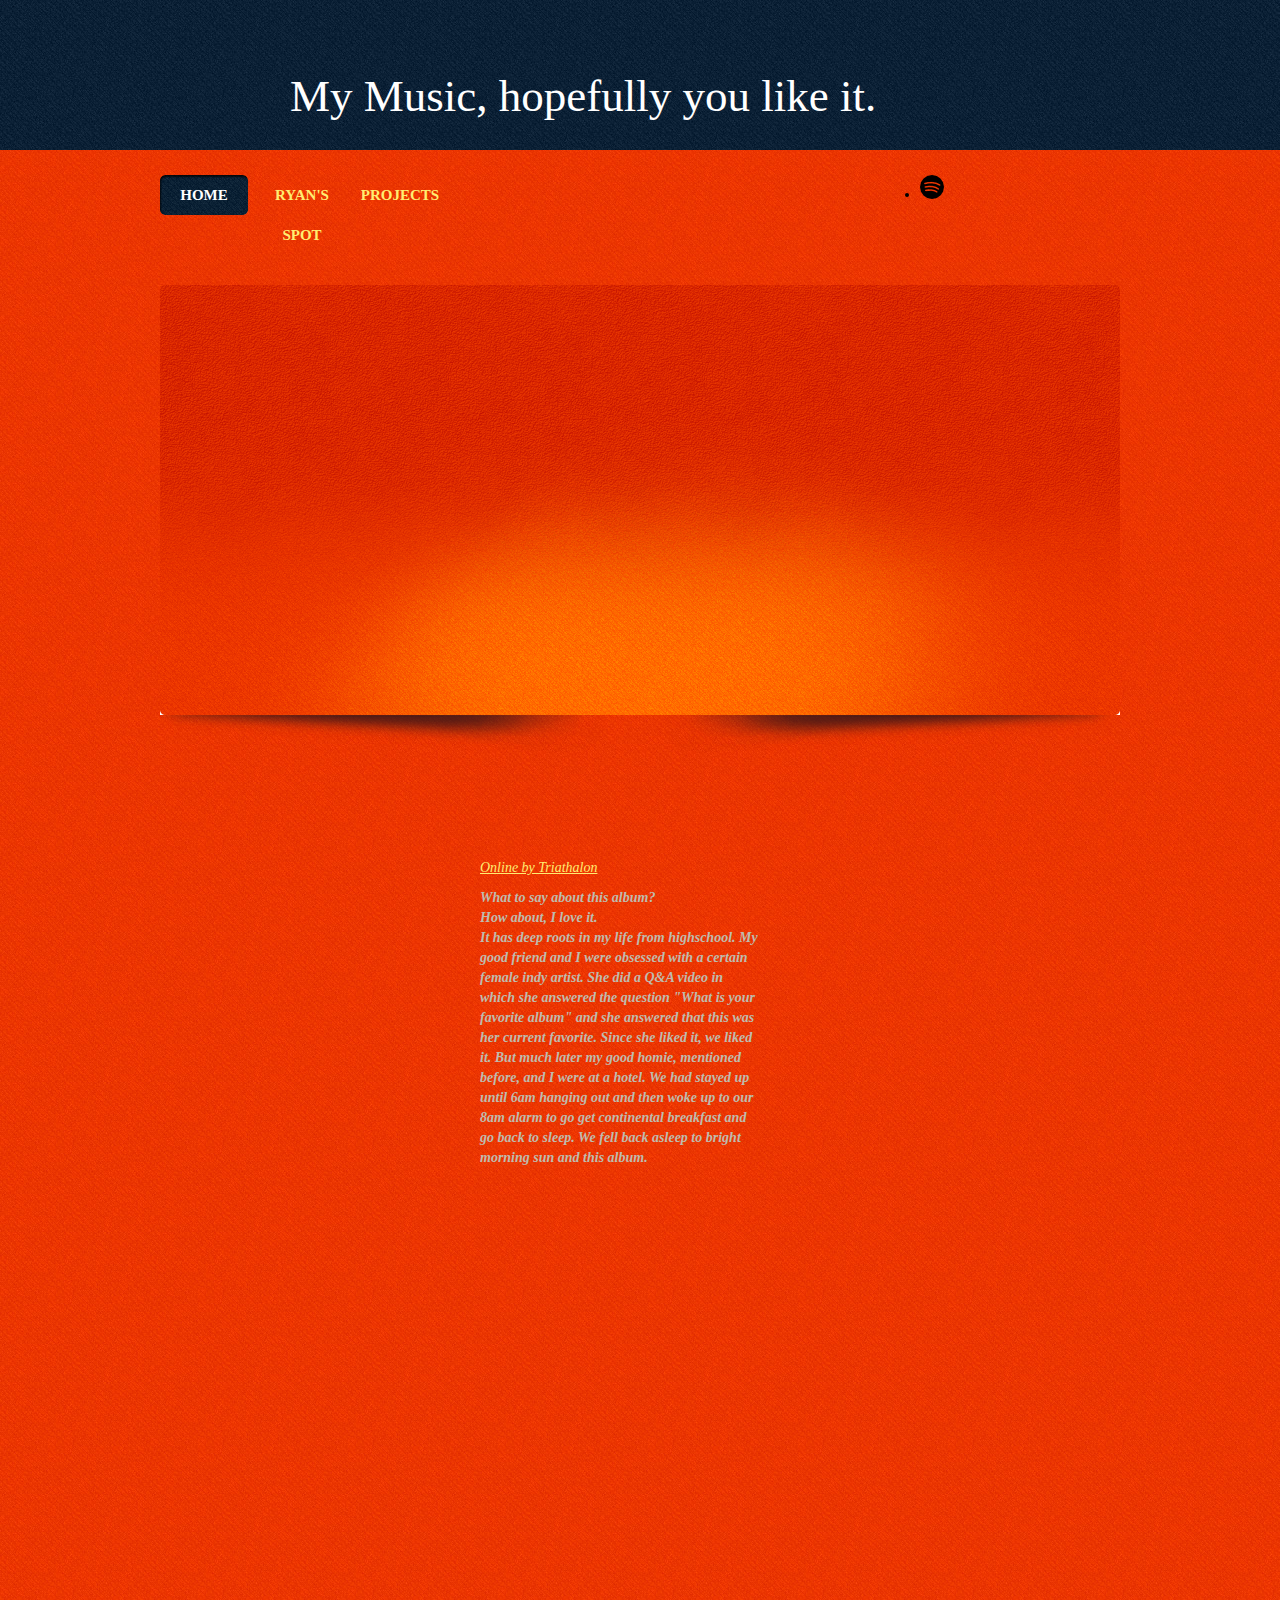
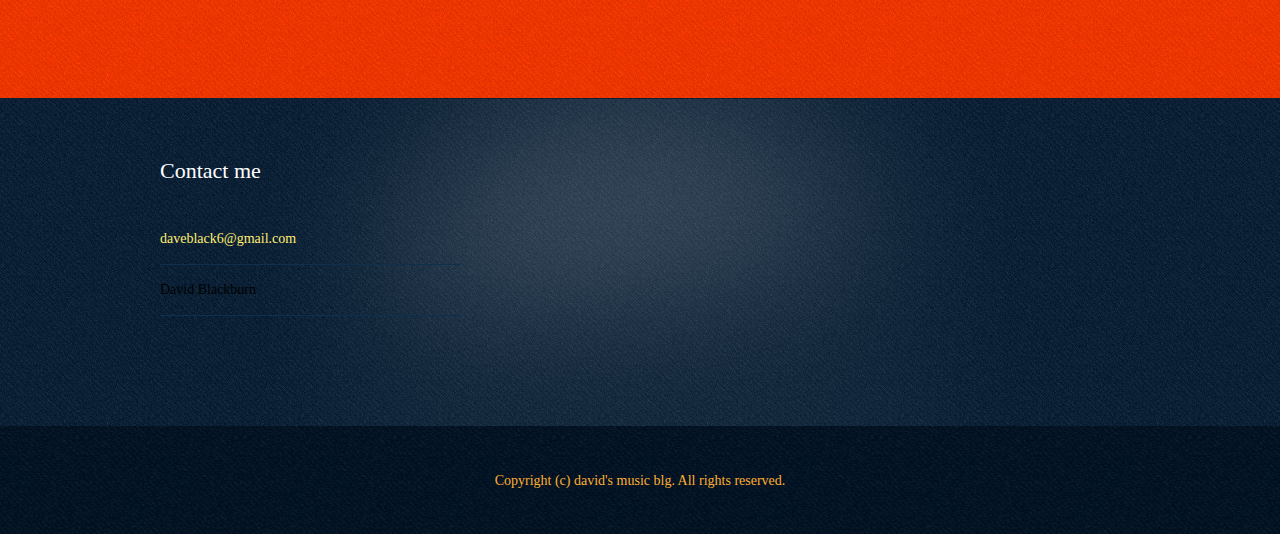
==== index.html @ 2b2178ec "First commit" ====
<!DOCTYPE html PUBLIC "-//W3C//DTD XHTML 1.0 Transitional//EN" "http://www.w3.org/TR/xhtml1/DTD/xhtml1-transitional.dtd">
<html xmlns="http://www.w3.org/1999/xhtml">
<head>
<meta http-equiv="Content-Type" content="text/html; charset=utf-8" />
<title>Music!?</title>
<link href="css/styles.css" rel="stylesheet" type="text/css" />
</head>
<body>

<div class="header-wrap">
	<div class="logo">
		<h1>My Music, hopefully you like it.</h1>
    </div>
</div><!---header-wrap-End--->

<div class="menu-wrap">
	<div class="menu">
		<ul>
        	<li><a href="index.html" class="active">Home</a></li>
            <li><a href="ryan.html">Ryan's Spot</a></li>
            <li><a href="https://github.com/derpysquid1121">Projects</a></li>
        </ul>
    </div>
    
    <div class="socia-wrap">
	<div class="social">
		<ul>
        	<li><a href="https://open.spotify.com/user/1238922990?si=61ceaa04581349fd"><img src="images/spotify (2).png" alt="" /></a></li>
		</ul>
	</div>
</div>
</div><!---menu-wrap-End--->

<div class="banner-wrap">
	<div class="banner">
      <iframe src="https://open.spotify.com/embed/playlist/33J2aN9kJ1RZSGTHyDiFUy" width="750" height="430" frameborder="0" allowtransparency="true" allow="encrypted-media"></iframe>
    </div>
    <div class="shadow"></div>
</div><!---banner-wrap-End--->

<div class="page-wrap">
  <div class="wrap">
    <div class="box">
        <div class="panel">
              <div class="content">
                <iframe src="https://open.spotify.com/embed/album/00AJaOCNERTT43FfXJDQ5I" width="300" height="380" frameborder="0" allowtransparency="true" allow="encrypted-media"></iframe>
              </div>
          </div>
      </div>
      
      <element class="wrap3">
          <element class="panel">
              <element class="content">
                  <p><a>Online by Triathalon</a></p>
                  <p><b>What to say about this album?<br>
                    How about, I love it.<br>
                    It has deep roots in my life from highschool. My good friend and I were obsessed with a certain female indy artist.
                    She did a Q&A video in which she answered the question "What is your favorite album" and she answered that this was
                    her current favorite. Since she liked it, we liked it. 
                    But much later my good homie, mentioned before, and I were at a hotel. We had stayed up until 6am hanging out
                    and then woke up to our 8am alarm to go get continental breakfast and go back to sleep. We fell back asleep to 
                    bright morning sun and this album.
                  </b></p>
  </div>
  </div><!---page-wrap-End--->

<div class="page-wrap">
<div class="wrap">
	<div class="box">
    	<div class="panel">
            <div class="content">
              <iframe src="https://open.spotify.com/embed/playlist/35J5Omz4QIwqNoUJNgqfMD" width="300" height="380" frameborder="0" allowtransparency="true" allow="encrypted-media"></iframe>
            </div>
        </div>
    </div>
    
    <div class="box">
    	<div class="panel">
            <div class="content">
            	<iframe src="https://open.spotify.com/embed/playlist/3W56uZzCZbjLLxYyDvNqqS" width="300" height="380" frameborder="0" allowtransparency="true" allow="encrypted-media"></iframe>
            </div>
        </div>
    </div>
    
    <div class="box">
    	<div class="panel">
        <iframe src="https://open.spotify.com/embed/playlist/0AbIUmzS5fTZw6e5IgOKFr" width="300" height="380" frameborder="0" allowtransparency="true" allow="encrypted-media"></iframe>
            </div>
        </div>
    </div>
</div>
</div><!---page-wrap-End--->
<div class="footer-wrap">
  <div class="wrap">
    
    <div class="panel marRight30">
      <div class="title">
        <h1>Contact me </h1>
      </div>
      <div class="cotact">
        <ul>
          <li><a href="mailto:daveblack6@gmail.com">daveblack6@gmail.com</a></li>
          <li>David Blackburn</li>
        </ul>
      </div>
    </div>
    <div class="clearing"></div>
  </div>
</div><!---footer-wrap--->
<div class="clearing"></div>
<div class="copyright-wrap">
	<div class="wrap">
    	<div class="content">
        <p>Copyright (c) david's music blg. All rights reserved.
        </div>
	</div>
</div><!---copyright-wrap-End--->
</body>
</html>
---- css/styles.css ----
/*-------------------------------------------------
GLOBALS CLASSES 
-------------------------------------------------*/
*{padding:0; margin:0;}
body{font-family:"Trebuchet MS"; font-size:14px; color:#000000; background:url(../images/bg1.jpg);}
img{border:none;}
h1{ font-family:"Times New Roman MS"; font-size:22px; font-weight:normal;}
h2{ font-family:"Trebuchet MS"; font-size:18px; font-weight:normal;}
P{ line-height:20px;}
a{text-decoration:none; color:#ffed71;}
a:hover{color:#ffffff;}
/*-------------------------------------------------
GENERAL CLASSES
-------------------------------------------------*/
.clearing { clear:both;}
.marTop20{margin-top:20px;}
.marTop30{margin-top:30px;}
.marTop40{margin-top:40px;}
.marRight30{margin-right:30px;}
.bg-bottom{ background:none bottom !important;}
.panel{}
.title{}
.content{}
.button a{ text-decoration:none; background:url(../images/btn-bg.png) no-repeat; width:90px; height:30px; text-align:center; line-height:30px; display:block;}
.button a:hover{background:url(../images/btn-bghover.png) no-repeat; color:#04192f;}
.page-wrap{ width:960px; margin:0 auto; overflow:hidden;padding-top: 30px;}
.wrap{ width:960px; margin:0 auto; overflow:hidden;}
.input-newsletter{ background:url(../images/newsletter-bg.png) no-repeat center; width:210px; height:46px; border:none; text-indent:10px; color:#fff;font-family:"Trebuchet MS"; font-size:14px;}


/*-------------------------------------------------
HEADER CLASSES
-------------------------------------------------*/
.header-wrap{ background:#000 url(../images/bg2.jpg) repeat-x; height:150px; width:100%; }
.logo{ width:700px; margin:0 auto;}
.logo h1{ color:#ffffff; font-size:45px; font-weight: normal; padding-top:70px; padding-bottom:40px;}

/*-------------------------------------------------
MENU CLASSES
-------------------------------------------------*/
.menu-wrap{ overflow:hidden; margin:25px auto 30px auto; width:960px;}
.menu{ float:left; width:660px;}
.menu ul li{ list-style:none; float:left; width:88px; text-align:center; line-height:40px; margin-right:10px;}
.menu ul li a{ text-decoration:none; font-size:15px; font-weight:bold; text-transform:uppercase; text-align:center; display:block; color:#ffed71;}
.menu ul li a:hover{ color:#ffffff;  background:url(../images/menu-btn.png) no-repeat;}
.menu ul li a.active{ background:url(../images/menu-btn.png) no-repeat; color:#ffed71; width:88px; height:40px; color:#ffffff;}

/*-------------------------------------------------
SOCIAL MEDIA CLASSES
-------------------------------------------------*/
.socia-wrap{ float:right; width:200px;}
.socail{ overflow:hidden;}
.socail ul li{ float:left; margin-right:15px; list-style:none;}

/*-------------------------------------------------
BANNER CLASSES
-------------------------------------------------*/
.banner-wrap{width:960px; overflow:hidden; margin:0 auto;}
.banner{ height:430px; background:url(../images/banner-bg.png) no-repeat;}
.banner .banner-img{ margin:0 auto; padding-top:54px; width:420px;}
.shadow{ width:950px; height:38px; background:url(../images/shadow.png) no-repeat center; margin-bottom:45px;}

/*-------------------------------------------------
BOX CLASSES
-------------------------------------------------*/
.box{ width:300px; overflow:hidden; float:left;}
.box .panel .title{ background:url(../images/line-bg.jpg) repeat-x bottom; padding-bottom:25px; margin-bottom:25px;}
.box .panel .title span{ float:left; margin-right:12px;}
.box .panel .title h1{ color:#ffffff; font-weight:normal;}
/*-------------------------------------------------
WRAP2 CLASSES
-------------------------------------------------*/
.wrap2{ width:880px; height:75px; margin:0 auto; overflow:hidden; background:url(../images/box-bg.png) no-repeat; margin-top:60px; margin-bottom:60px; padding:40px 40px;}
.wrap2 .content{ width:500px; float:left;}
.icon{ float:left; width:35px; height:60px; margin-right:25px;}
.wrap2 h1{ color:#001325;}
.wrap2 .button{ float:right; display:block;}
.wrap2 .button a{background:url(../images/box-bg2.png) no-repeat;  width:220px; height:60px; font-size:26px; line-height:60px; text-transform:uppercase; padding-left:40px;}
.wrap2 .button a:hover{ width:220px; height:60px; padding-left:40px; background:url(../images/box-bg2hover.png) no-repeat; color:#ec3600;}

/*-------------------------------------------------
WRAP3 CLASSES
-------------------------------------------------*/
.wrap3{ width:960px; margin:0 auto;}
.wrap3 .panel{ width:300px; float:left;}
.wrap3 .panel .title{ padding-bottom:30px;}
.wrap3 .panel .title h1{ color:#ffffff;}
.wrap3 .panel .content img{ margin-bottom:20px;}
.wrap3 .panel .content p a{ color:#ffed71; text-decoration:underline; font-style:italic; padding-top:30px; display:block; padding-left: 20px;}
.wrap3 .panel .content p b{ color:#bebcae; text-decoration:none; font-style:italic; padding-top:10px; padding-left: 20px; display:block;}}
.wrap3 .panel .content p a:hover{ color:#fff; text-decoration:none;}
.wrap3 .panel .content .icon{ float:left; padding-right:20px;}
.wrap3 .panel .content spna{ text-decoration:underline; color:#ffffff;}
.wrap3 .panel .content ul{padding-top:30px;}
.wrap3 .panel .content ul li{ list-style:none; background:url(../images/line-bg.jpg) repeat-x bottom; line-height:38px;}
.wrap3 .panel .content ul li a{ text-decoration:none; color:#ffffff;}
.wrap3 .panel .content ul li a:hover{color:#ffed71;}

/*-------------------------------------------------
COLS CLASSES
-------------------------------------------------*/
.leftcol{ float:left; width:630px; overflow:hidden; margin-top:30px;}
.leftcol .panel{ width:100%;}
.leftcol .panel .title{ background:url(../images/line-bg.jpg) repeat-x bottom; padding-bottom:25px; margin-bottom:25px;}
.leftcol .panel .title h1{ text-transform:uppercase;}
.leftcol .panel .content h2{ color:#1e3246; padding-bottom:15px; padding-top:10px;}
.leftcol .panel .title span{ font-size:18px; color:#1e3246;}
.leftcol .panel .content p{ padding-bottom:20px;}
.leftcol .panel .content img{ float:left; margin-right:20px; background:#dd2900; padding:3px; border:#f32d00 solid 2px;}


.rightcol{ float:right; width:300px; overflow:hidden; margin-top:30px;}

/*-------------------------------------------------
PORTFOLIO CLASSES
-------------------------------------------------*/
.portfolio-content{ width:960px; margin:0 auto;overflow:hidden; }
.portfolio-categ{margin-bottom:30px; margin:0 auto; text-align:left; margin:30px auto 30px auto; font-size:16px; background:url(../images/line-bg.jpg) repeat-x bottom; padding-bottom:25px; margin-bottom:25px;}
.portfolio-categ li{display:inline;margin-right:10px;}
.image-block{ display:block;position: relative;}
.image-block img{border: 1px solid #d5d5d5; border-radius: 4px 4px 4px 4px; background:#dd2900; border:#f32d00 solid 1px;  padding:5px;}
.image-block img:hover{}
.portfolio-area li{float: left;overflow: hidden;width:200px; padding:5px; margin-right:30px;}
.home-portfolio-text{margin-top:10px;}
li.active a{ text-decoration:underline;}


/*-------------------------------------------------
CONTACT FORM CLASSS
-------------------------------------------------*/

.contact-form {padding:30px; width:100%; float:left;}
.contact-form label {display: block; padding:10px 0 10px 0;}
.contact-form label span {display: block; color:#ffed71;font-size:16px; float:left; width:80px; text-align:left; padding:5px 20px 0 0;}
.contact-form .input_text {padding:10px 10px; width:440px; background:#1e3246;border: none; color:#fff; background:url(../images/bg2.jpg) repeat-x; outline:none; font-family:"Trebuchet MS"; font-size:14px;}
.contact-form .message{padding:10px 10px; width:440px; color:#fff;border: none;overflow:hidden;height:150px;background:url(../images/bg2.jpg); outline:none; font-family:"Trebuchet MS"; font-size:14px;}
.contact-form .button{padding:8px;background:#ff9c00; color:#1e3246; text-transform:uppercase; font-family:"Trebuchet MS"; border:0px solid;margin-left:100px;margin-top:20px;}

.address { float:left; width:370px; margin-left:30px;}
.address .panel { border:none; color:#9b9e9a}
.address .panel .title h1 {  color:#d13f31; padding-bottom:10px;}
.address .panel .content p span { color:#9b9e9a;}


/*-------------------------------------------------
FOOTER CLASSES
-------------------------------------------------*/
.footer-wrap{ background:url(../images/bg2.jpg); margin-top:80px; overflow:hidden;}
.footer-wrap .wrap{ width:960px; margin:0 auto;background:url(../images/footerbg-light.png) no-repeat center; height:208px; padding-top:60px; padding-bottom:60px; overflow:hidden;}
.footer-wrap .wrap .panel{width:300px; float:left;}
.footer-wrap .wrap .panel .title{ color:#ffffff; padding-bottom:30px;}
.testimonials{background:url(../images/testimonials-bg.png) no-repeat; width:220px; height:106px; padding:30px 50px 30px 30px;}
.footer-wrap .wrap .panel .content span{ color:#da2600;}
.footer-wrap .wrap .panel .content span a{ color:#da2600; text-decoration:underline; display:block; padding-top:20px;}
.footer-wrap .wrap .panel .content span a:hover{ color:#ffed71; text-decoration:none;}


.footer-wrap .wrap .panel .content ul{ padding-bottom:30px; overflow:hidden;}
.footer-wrap .wrap .panel .content ul li{list-style:none; float:left;}
.footer-wrap .wrap .panel .content ul li .button{ background:url(../images/signup-btn.png); width:80px; height:46px; border:none; font-size:18px; color:#3d1a1b;  font-family:"Trebuchet MS"; margin-left:10px;}

.cotact{width:300px;}
.cotact ul li{ border-bottom:#0d304f solid 1px; list-style:none; line-height:50px;}
.cotact ul li img{ padding-right:10px;}


.copyright-wrap{ background:url(../images/bg3.jpg) repeat-x center; height:63px; padding-top:45px;}
.copyright-wrap .content{text-align:center; color:#feaf32;}
.copyright-wrap .content p a{ color:#feaf32; text-decoration:none;}
.copyright-wrap .content p a:hover{ color:#ffffff;}
.copyright-wrap .content p a.active{ color:#ffffff;}
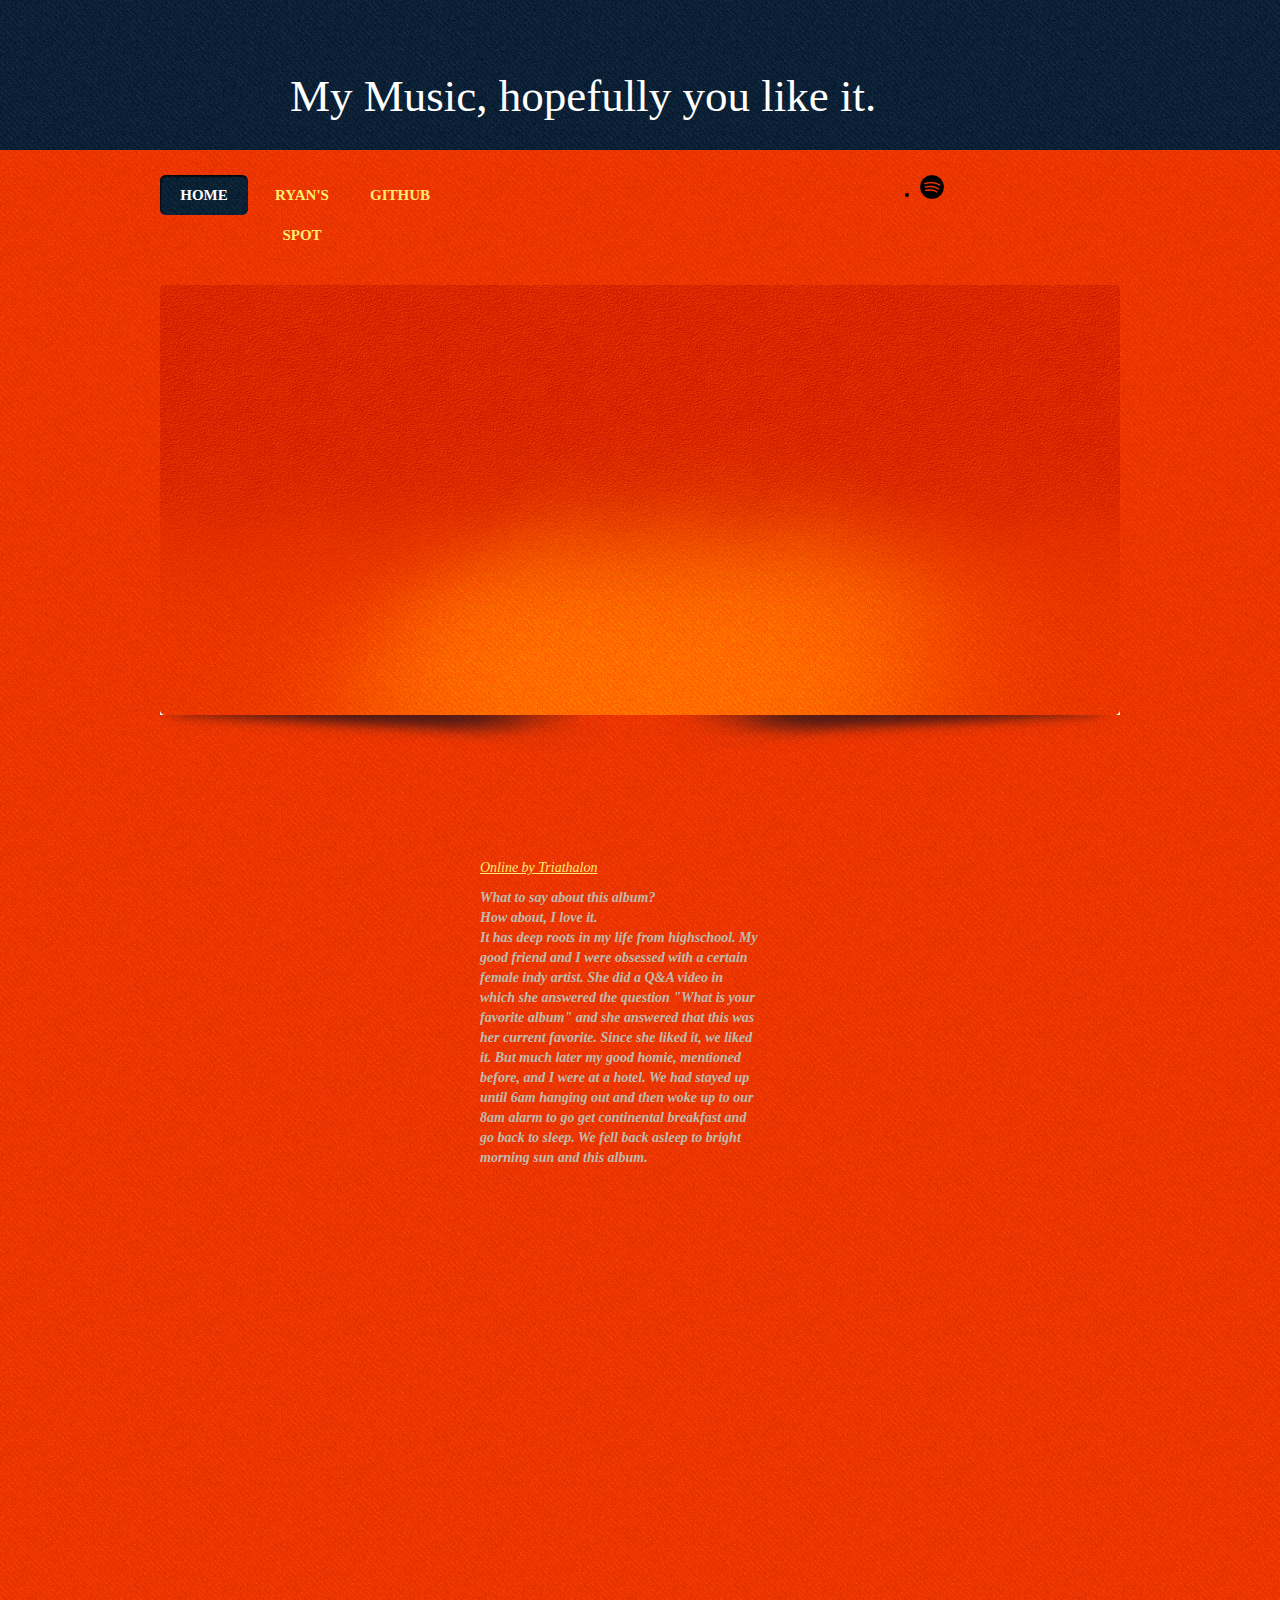
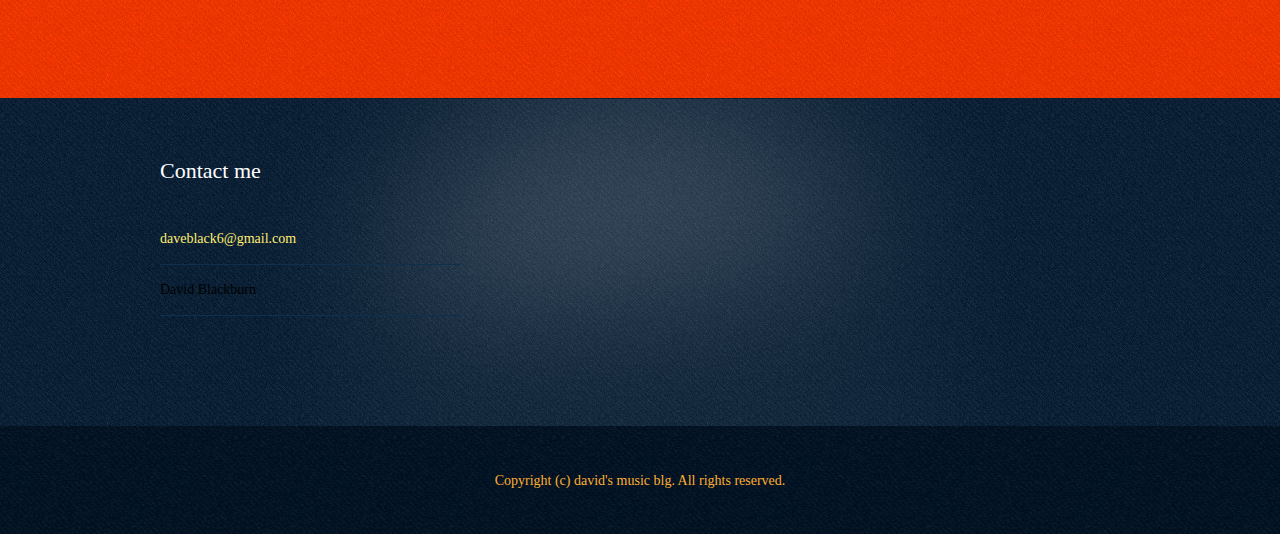
==== commit c89938c8: "Changed project link" ====
--- a/index.html
+++ b/index.html
@@ -18,7 +18,7 @@
 		<ul>
         	<li><a href="index.html" class="active">Home</a></li>
             <li><a href="ryan.html">Ryan's Spot</a></li>
-            <li><a href="https://github.com/derpysquid1121">Projects</a></li>
+            <li><a href="https://github.com/derpysquid1121">Github</a></li>
         </ul>
     </div>
     
